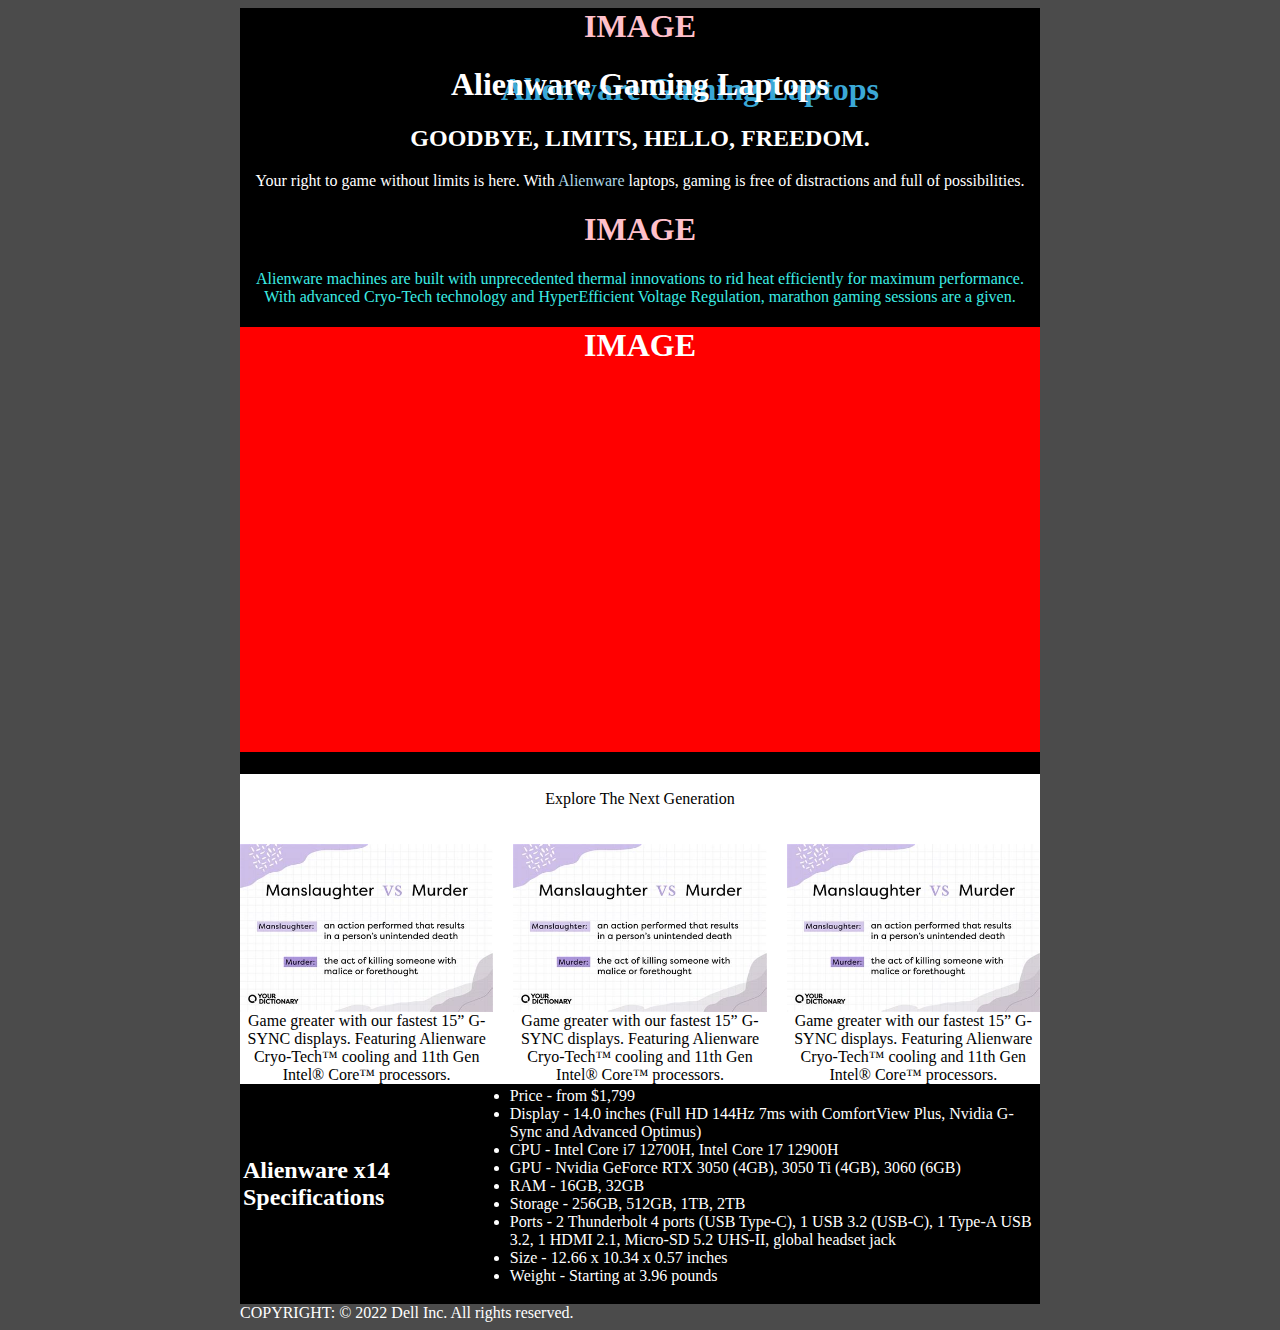
==== assessment/index.html @ 4fb1e8a5 "gaming" ====
<html>
<head>
    <title>Website Replication</title>
    <link rel="stylesheet" href="styles.css"/>
    <link href="https://fonts.googleapis.com/css2?family=Rubik:wght@400;500;700&display=swap" rel="stylesheet">
</head>
<body>

<!-- Container to make the center part a different colour to the background -->
<div class="content">

    <!-- This is a placeholder for an image. It's linked to LINK 1. -->
    <a href="http://www.dell.com/en-us/gaming/alienware"><h1>IMAGE</h1></a>

    <!-- text-shadow lets you give text shadows, it uses, in this order:
    left position
    down positon
    colour -->
    <h1 style="text-shadow: 50px 5px #3ba8d6">Alienware Gaming Laptops</h1>
    <h2>GOODBYE, LIMITS, HELLO, FREEDOM.</h2>
    <!-- You use <span> for the same purposes as <p> or <div> but with no line breaks -->
    <p>Your right to game without limits is here. With <span style="color: lightblue;">Alienware</span> laptops, gaming is free of distractions and full of possibilities.</p>

    <!-- Another placeholder -->
    <a href="http://www.dell.com/en-au/gaming/alienware-laptops"><h1>IMAGE</h1></a>
    <p style="color: #3cede5">Alienware machines are built with unprecedented thermal innovations to rid heat efficiently for maximum performance. With advanced Cryo-Tech technology and HyperEfficient Voltage Regulation, marathon gaming sessions are a given.</p>
    <h1 style="background-color: red; width: 800px; height: 425px">IMAGE</h1>
    <!-- check CSS for why this works -->
    <div class="container">
        <!-- container for the header -->
        <div class="header">
            <p style="color: black;">Explore The Next Generation</p>
        </div>
        <!-- containers to make the images and descriptors bunched together -->
        <div class="image-text">
            <!-- "./" does the same thing as nothing, "../" goes one level upwards
                 if you're in a folder under your username, then "../" refers to your username -->
            <img src="../image.jpg" alt="Image 1"/>
            <p>Game greater with our fastest 15” G-SYNC displays. Featuring Alienware Cryo-Tech™ cooling and 11th Gen Intel® Core™ processors.</p>
        </div>
        <div class="image-text">
            <img src="../image.jpg" alt="Image 2"/>
            <p>Game greater with our fastest 15” G-SYNC displays. Featuring Alienware Cryo-Tech™ cooling and 11th Gen Intel® Core™ processors.</p>
        </div>
        <div class="image-text">
            <img src="../image.jpg" alt="Image 3"/>
            <p>Game greater with our fastest 15” G-SYNC displays. Featuring Alienware Cryo-Tech™ cooling and 11th Gen Intel® Core™ processors.</p>
        </div>
    </div>
    <!-- easiest way to do this is a table -->
    <table>
        <tr>
            <td>
                <h2>Alienware x14 Specifications</h2>
            </td>
            <td>
                <ul>
                    <li>Price - from $1,799</li>
                    <li>Display - 14.0 inches (Full HD 144Hz 7ms with ComfortView Plus, Nvidia G-Sync and Advanced Optimus)</li>
                    <li>CPU - Intel Core i7 12700H, Intel Core 17 12900H</li>
                    <li>GPU - Nvidia GeForce RTX 3050 (4GB), 3050 Ti (4GB), 3060 (6GB)</li>
                    <li>RAM - 16GB, 32GB</li>
                    <li>Storage - 256GB, 512GB, 1TB, 2TB</li>
                    <li>Ports - 2 Thunderbolt 4 ports (USB Type-C), 1 USB 3.2 (USB-C), 1 Type-A USB 3.2, 1 HDMI 2.1, Micro-SD 5.2 UHS-II, global headset jack</li>
                    <li>Size - 12.66 x 10.34 x 0.57 inches</li>
                    <li>Weight - Starting at 3.96 pounds</li>
                </ul>
            </td>

        </tr>
    </table>
    <div style="background-color: #4b4b4b; color: white; text-align: left">COPYRIGHT: © 2022 Dell Inc. All rights reserved.</div>
</div>
</body>
</html>
---- assessment/styles.css ----
body {
    background-color: #4b4b4b;
    color: white;
}

.content {
    margin: 0 auto;
    width: 800px;
    background-color: black;
    text-align: center;
}

.container {
    display: grid;
    grid-template-columns: repeat(3, 1fr);
    gap: 20px;
    max-width: 800px;
    margin: 0 auto;
    background-color: white;
    color: black;
}

.image-text {
    text-align: center;
}

.image-text img {
    width: 100%;
    height: auto;
}

.image-text p {
    max-width: 266px;
    margin: 0 auto;
    color: black;
}

.header {
    grid-column: span 3;
    text-align: center;
}

a {
    color: pink; text-decoration: none;
}
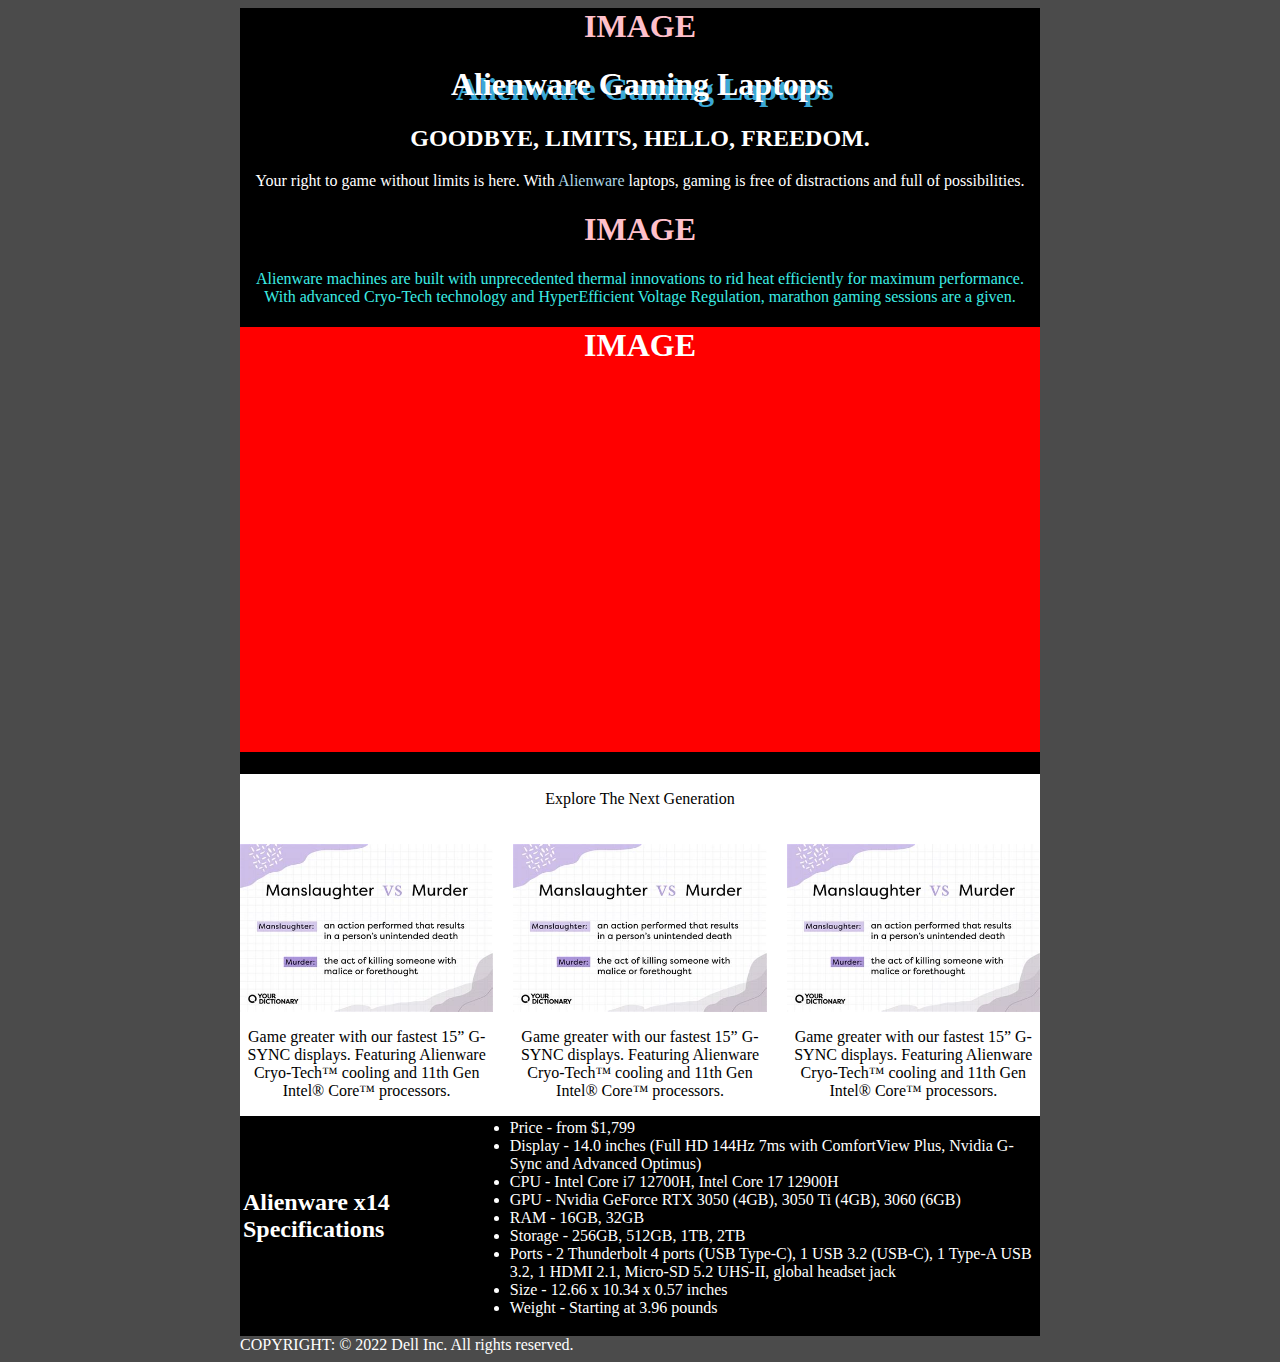
==== commit 28c606d1: "comment css, fix html" ====
--- a/assessment/index.html
+++ b/assessment/index.html
@@ -16,7 +16,7 @@
     left position
     down positon
     colour -->
-    <h1 style="text-shadow: 50px 5px #3ba8d6">Alienware Gaming Laptops</h1>
+    <h1 style="text-shadow: 5px 5px #3ba8d6">Alienware Gaming Laptops</h1>
     <h2>GOODBYE, LIMITS, HELLO, FREEDOM.</h2>
     <!-- You use <span> for the same purposes as <p> or <div> but with no line breaks -->
     <p>Your right to game without limits is here. With <span style="color: lightblue;">Alienware</span> laptops, gaming is free of distractions and full of possibilities.</p>
--- a/assessment/styles.css
+++ b/assessment/styles.css
@@ -1,9 +1,9 @@
-body {
+body { /* per the spec */
     background-color: #4b4b4b;
     color: white;
 }
 
-.content {
+.content { /* per the spec */
     margin: 0 auto;
     width: 800px;
     background-color: black;
@@ -11,17 +11,16 @@
 }
 
 .container {
-    display: grid;
-    grid-template-columns: repeat(3, 1fr);
-    gap: 20px;
-    max-width: 800px;
-    margin: 0 auto;
-    background-color: white;
-    color: black;
+    display: grid; /* Elements under this will be in a grid display */
+    grid-template-columns: repeat(3, 1fr); /* 3 elements per row */
+    gap: 20px; /* 20px gap between elements */
+    max-width: 800px; /* Max width per line */
+    background-color: white; /* per the spec */
+    color: black; /* per the spec */
 }
 
 .image-text {
-    text-align: center;
+    text-align: center; /* per the spec */
 }
 
 .image-text img {
@@ -30,16 +29,15 @@
 }
 
 .image-text p {
-    max-width: 266px;
-    margin: 0 auto;
+    max-width: 266px; /* justin case; prepared for anything */
     color: black;
 }
 
 .header {
-    grid-column: span 3;
+    grid-column: span 3; /* this spans 3 of the grid cells; since the grid has 3 cells per side, this makes it the entirety */
     text-align: center;
 }
 
-a {
+a { /* i just like it more :) */
     color: pink; text-decoration: none;
 }